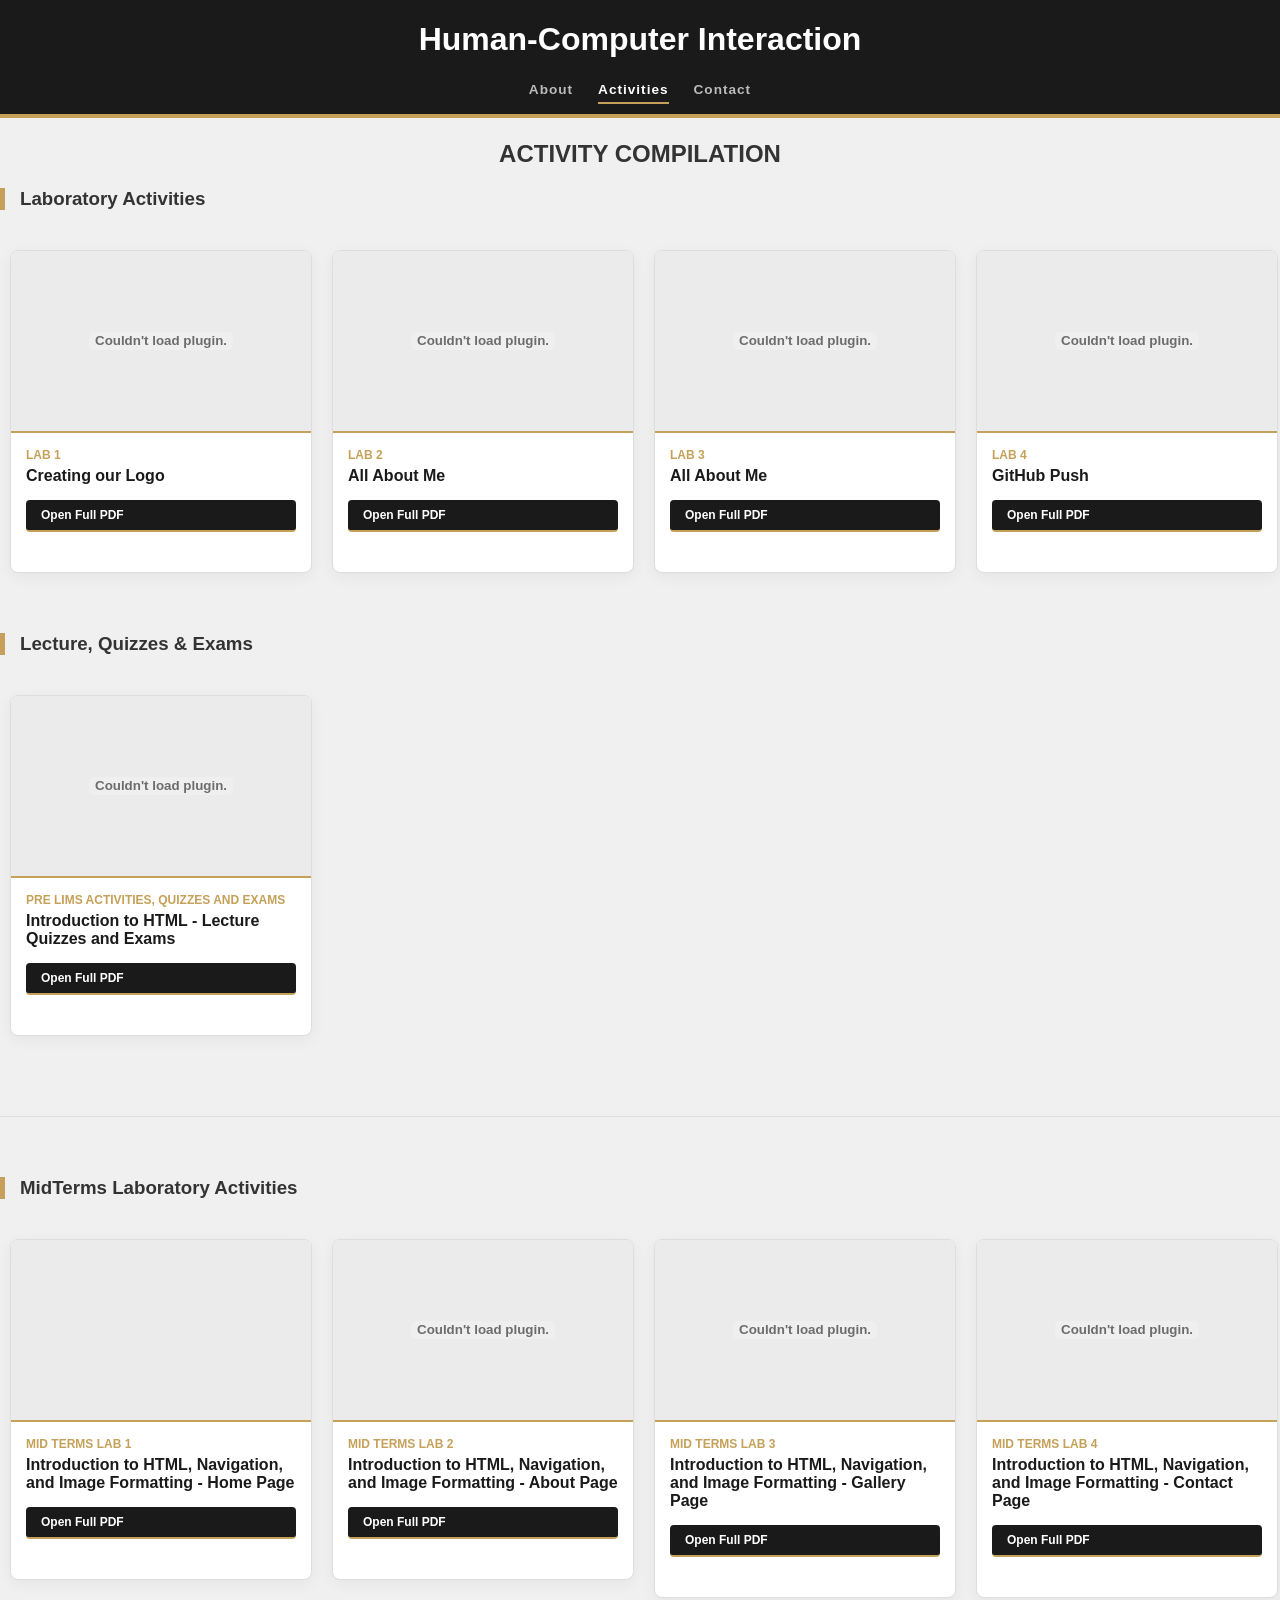
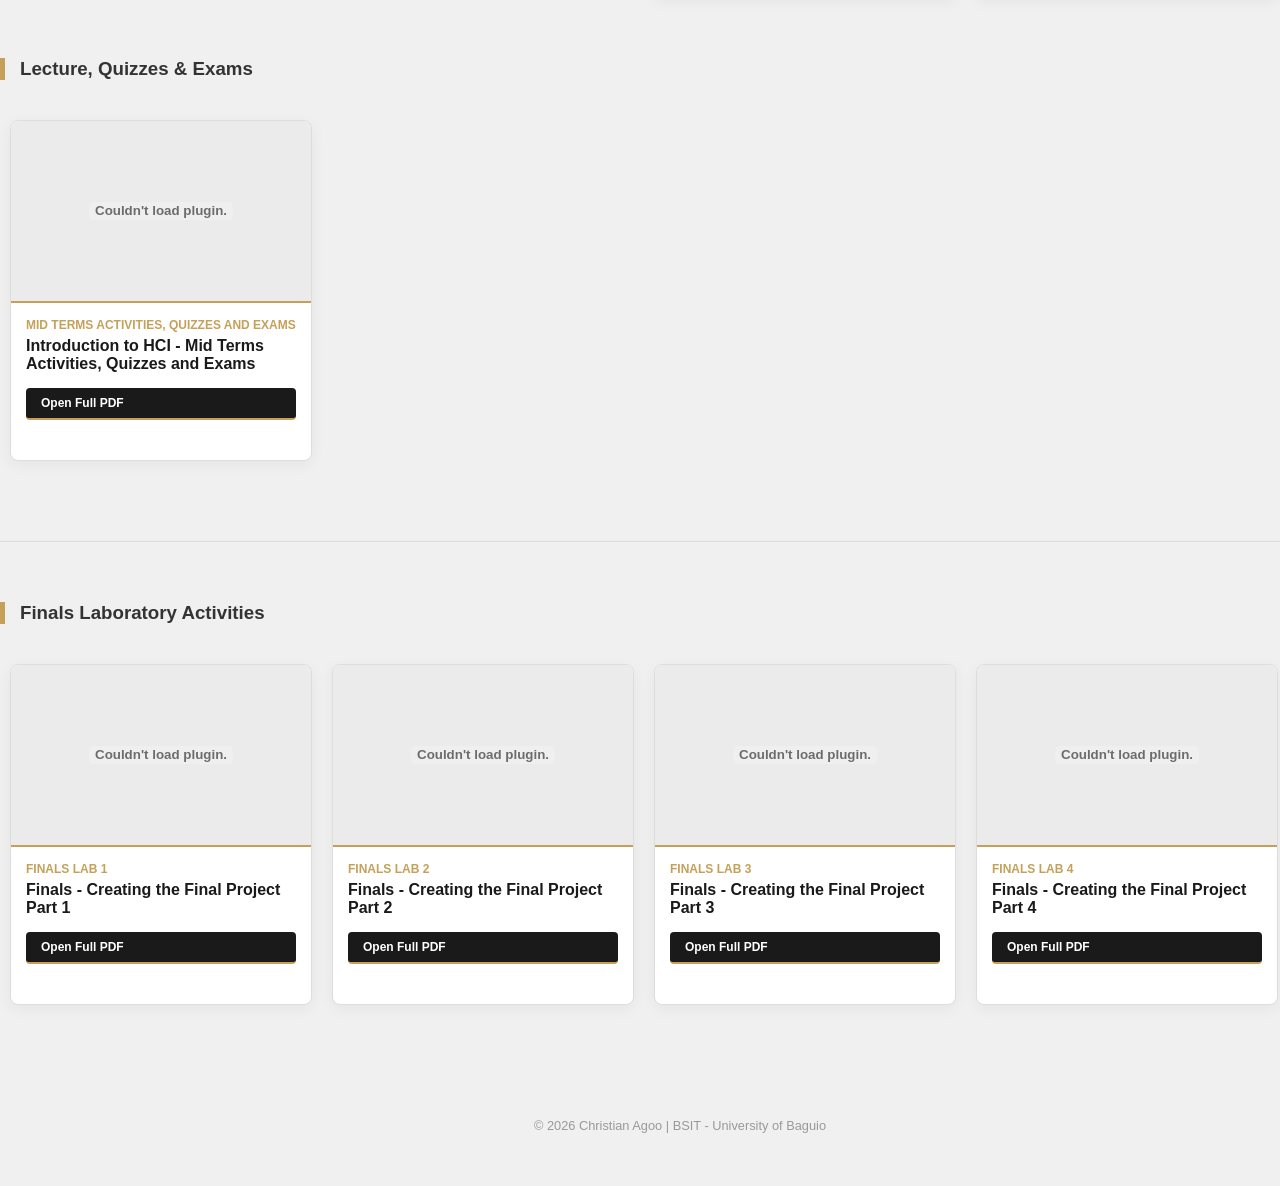
==== activities.html @ 12831f83 "Initial commit: Professional Link-in-Bio Page" ====
<!DOCTYPE html>
<html lang="en">
<head>
    <meta charset="UTF-8">
    <meta name="viewport" content="width=device-width, initial-scale=1.0">
    <title>Activities | Christian Agoo</title>
    <link rel="stylesheet" href="style.css">
</head>
<body>
    <header>
        <div class="container">
            <h1>Human-Computer Interaction</h1>
            <nav>
                <ul>
                    <li><a href="about.html">About</a></li>
                    <li><a href="activities.html" class="active">Activities</a></li>
                    <li><a href="contact.html">Contact</a></li>
                </ul>
            </nav>
        </div>
    </header>

   <main class="container">
    
    <section class="activity-category">
        <h1>ACTIVITY COMPILATION</h1>
        <h3>Laboratory Activities</h3>
        <div class="activity-grid scrollable-grid">
            
            <div class="activity-card">
                <div class="pdf-container"><embed src="Lab1.pdf" class="activity-pdf"></div>
                <div class="activity-meta">Lab 1</div>
                <h4>Creating our Logo</h4>
                <a href="Lab1.pdf" target="_blank" class="view-btn">Open Full PDF</a>
            </div>

            <div class="activity-card">
                <div class="pdf-container"><embed src="Lab2.pdf" class="activity-pdf"></div>
                <div class="activity-meta">Lab 2</div>
                <h4>All About Me</h4>
                <a href="Lab2.pdf" target="_blank" class="view-btn">Open Full PDF</a>
            </div>

            <div class="activity-card">
                <div class="pdf-container"><embed src="Lab 3.pdf" class="activity-pdf"></div>
                <div class="activity-meta">Lab 3</div>
                <h4>All About Me</h4>
                <a href="Lab 3.pdf" target="_blank" class="view-btn">Open Full PDF</a>
            </div>

            <div class="activity-card">
                <div class="pdf-container"><embed src="Lab 4.pdf" class="activity-pdf"></div>
                <div class="activity-meta">Lab 4</div>
                <h4>GitHub Push</h4>
                <a href="Lab 4.pdf" target="_blank" class="view-btn">Open Full PDF</a>
            </div>

            <div class="activity-card">
                <div class="pdf-container"><embed src="PreLims Act 3.pdf" class="activity-pdf"></div>
                <div class="activity-meta">Reducing Cognitive Load</div>
                <h4>Reducing Cognitive Load</h4>
                <a href="PreLims Act 3.pdf" target="_blank" class="view-btn">Open Full PDF</a>
            </div>

            </div> 
    </section>


    <section class="activity-category">
        <h3>Lecture, Quizzes & Exams</h3>
        <div class="activity-grid scrollable-grid">
            
            <div class="activity-card">
                <div class="pdf-container"><embed src="PreLims Activities.docx.pdf" class="activity-pdf"></div>
                <div class="activity-meta">Pre Lims Activities, Quizzes and Exams</div>
                <h4>Introduction to HTML - Lecture Quizzes and Exams</h4>
                <a href="PreLims Activities.docx.pdf" target="_blank" class="view-btn">Open Full PDF</a>
            </div>
    </section>

</main>

        <hr class="divider">

    <section class="activity-category">
        <h3>MidTerms Laboratory Activities</h3>
        <div class="activity-grid scrollable-grid">
            
            <div class="activity-card">
                <div class="pdf-container"><embed src="" class="activity-pdf"></div>
                <div class="activity-meta">Mid Terms Lab 1</div>
                <h4>Introduction to HTML, Navigation, and Image Formatting - Home Page</h4>
                <a href="" target="_blank" class="view-btn">Open Full PDF</a>
            </div>

            <div class="activity-card">
                <div class="pdf-container"><embed src="Lab 6.pdf" class="activity-pdf"></div>
                <div class="activity-meta">Mid Terms Lab 2</div>
                <h4>Introduction to HTML, Navigation, and Image Formatting - About Page</h4>
                <a href="Lab 6.pdf" target="_blank" class="view-btn">Open Full PDF</a>
            </div>

            <div class="activity-card">
                <div class="pdf-container"><embed src="Lab 7.pdf" class="activity-pdf"></div>
                <div class="activity-meta">Mid Terms Lab 3</div>
                <h4>Introduction to HTML, Navigation, and Image Formatting - Gallery Page</h4>
                <a href="Lab 7.pdf" target="_blank" class="view-btn">Open Full PDF</a>
            </div>

            <div class="activity-card">
                <div class="pdf-container"><embed src="Lab 8.pdf" class="activity-pdf"></div>
                <div class="activity-meta">Mid Terms Lab 4</div>
                <h4>Introduction to HTML, Navigation, and Image Formatting - Contact Page</h4>
                <a href="Lab 8.pdf" target="_blank" class="view-btn">Open Full PDF</a>
            </div>

            <div class="activity-card">
                <div class="pdf-container"><embed src="MidTerms Act 4.pdf" class="activity-pdf"></div>
                <div class="activity-meta">Awareness in a shared Workplace</div>
                <h4>Reducing Cognitive Load - Awareness in a shared workspace</h4>
                <a href="MidTerms Act 4.pdf" target="_blank" class="view-btn">Open Full PDF</a>
            </div>

            </div> 
    </section>

        <section class="activity-category">
            <h3>Lecture, Quizzes & Exams</h3>
            <div class="activity-grid scrollable-grid">
                
                <div class="activity-card">
                    <div class="pdf-container"><embed src="MidTerms Activities.pdf" class="activity-pdf"></div>
                    <div class="activity-meta">Mid Terms Activities, Quizzes and Exams</div>
                    <h4>Introduction to HCI - Mid Terms Activities, Quizzes and Exams</h4>
                    <a href="MidTerms Activities.pdf" target="_blank" class="view-btn">Open Full PDF</a>
                </div>
        </section>

        <hr class="divider">

    <section class="activity-category">
        <h3>Finals Laboratory Activities</h3>
        <div class="activity-grid scrollable-grid">
            
            <div class="activity-card">
                <div class="pdf-container"><embed src="Finals 1.pdf" class="activity-pdf"></div>
                <div class="activity-meta">Finals Lab 1</div>
                <h4>Finals - Creating the Final Project Part 1</h4>
                <a href="#" target="_blank" class="view-btn">Open Full PDF</a>
            </div>

            <div class="activity-card">
                <div class="pdf-container"><embed src="Finals 2.pdf" class="activity-pdf"></div>
                <div class="activity-meta">Finals Lab 2</div>
                <h4>Finals - Creating the Final Project Part 2</h4>
                <a href="#" target="_blank" class="view-btn">Open Full PDF</a>
            </div>

            <div class="activity-card">
                <div class="pdf-container"><embed src="Finals 3.pdf" class="activity-pdf"></div>
                <div class="activity-meta">Finals Lab 3</div>
                <h4>Finals - Creating the Final Project Part 3</h4>
                <a href="#" target="_blank" class="view-btn">Open Full PDF</a>
            </div>

            <div class="activity-card">
                <div class="pdf-container"><embed src="Finals 4.pdf" class="activity-pdf"></div>
                <div class="activity-meta">Finals Lab 4</div>
                <h4>Finals - Creating the Final Project Part 4</h4>
                <a href="#" target="_blank" class="view-btn">Open Full PDF</a>
            </div>

            <div class="activity-card">
                <div class="pdf-container"><embed src="Finals 5.pdf" class="activity-pdf"></div>
                <div class="activity-meta">Finals Lab 5</div>
                <h4>Finals - Creating the Final Project Presentation</h4>
                <a href="#" target="_blank" class="view-btn">Open Full PDF</a>
            </div>

            </div> 

    </section>

    </main>

    <footer>
        <div class="container">
            <p>&copy; 2026 Christian Agoo | BSIT - University of Baguio</p>
        </div>
    </footer>
</body>
</html>
---- style.css ----
.about-me-container h3, 
.text-content h3 {
    text-align: center;
    margin: 30px auto 20px auto; /* Adds clean spacing */
    width: fit-content; /* Constrains the width for precise centering */
    border-bottom: 2px solid var(--accent-gold); /* Reuses your gold color */
    padding-bottom: 5px;
    letter-spacing: 1px;
}
/* About Grid Layout */
.about-grid {
    display: grid;
    grid-template-columns: repeat(auto-fit, minmax(300px, 1fr));
    gap: 30px;
    margin-top: 50px;
    padding: 0 20px;
}

.about-card {
    background: #ffffff;
    padding: 40px 30px;
    border-radius: 12px;
    box-shadow: 0 5px 20px rgba(0,0,0,0.05);
    border-bottom: 4px solid var(--accent-gold);
    text-align: center;
    transition: transform 0.3s ease;
}

.about-card:hover {
    transform: translateY(-10px);
}

.card-icon {
    width: 80px;
    height: 80px;
    border-radius: 50%;
    object-fit: cover;
    margin-bottom: 20px;
    border: 2px solid var(--accent-gold);
}


.about-card h3 {
    margin-bottom: 15px;
    font-family: 'Segoe UI', sans-serif;
    color: var(--dark-bg);
    text-transform: uppercase;
    letter-spacing: 1.5px;
}

.about-card p {
    font-size: 0.9rem;
    color: #555;
    line-height: 1.7;
}

/* Responsive Fix */
@media (max-width: 768px) {
    .about-grid {
        grid-template-columns: 1fr;
    }
}
/* Layout Variables */
:root {
    --accent-gold: #C5A059;
    --dark-bg: #1A1A1A;
    --text-muted: #777;
    --card-bg: #FFFFFF;
}

body {
    font-family: 'Segoe UI', Tahoma, Geneva, Verdana, sans-serif;
    margin: 0;
    background-color: #f0f0f0;
    color: #333;
    padding-top: 120px;
}
h1{
    text-align: center;
    font-family:'Segoe UI', Tahoma, Geneva, Verdana, sans-serif;
}
/* Header & Navigation */
header {
    background-color: var(--dark-bg);
    color: white;
    padding: -10px;
    text-align: center;
    border-bottom: 4px solid var(--accent-gold);
    position: fixed;
    top: 0;
    left: 0;
    width: 100%;
    z-index: 1000;
}
.hero-section{
    font-style: 'Aria', sans-serif;
    color: #000000;
    font-size: 1.1 rem;
    text-align: center;
    margin-bottom: 20px;
}
.logo-container {
    display: flex;
    justify-content: center;
    align-items: center;
    gap: 12px;
    margin-bottom: 10px;
}

.logo-img {
    width: 45px;
    height: 45px;
    border-radius: 50%;
    object-fit: cover;
    border: 2px solid var(--accent-gold);
}

/* Navigation Container */
nav ul {
    list-style: none;
    padding: 0;
    display: flex;
    justify-content: center;
    gap: 25px;
    margin-top: 15px;
}

/* Base Link Style */
nav a {
    color: #bbb;
    text-decoration: none;
    font-weight: bold;
    font-size: 0.85rem;
    letter-spacing: 1px;
    padding-bottom: 5px;
    border-bottom: 2px solid transparent;
    transition: all 0.3s ease; /* Smooth transition for hover */
}

/* Hover Effect - Gold underline and white text */
nav a:hover {
    color: #ffffff;
    border-bottom: 2px solid #C5A059; /* Gold accent */
}


nav a.active {
    color: #ffffff;
    border-bottom: 2px solid #C5A059;
}

/* Content Container */
.content-wrapper {
    background-color: #000000; /* Pure black background */
    color: #ffffff; /* White text for contrast */
    padding: 60px 40px;
    border-radius: 12px;
    box-shadow: 0 10px 30px rgba(0,0,0,0.5); /* Stronger shadow for dark mode */
}
.image-container{
    display: flex;
    justify-content: center;
    align-items: center;
    width: 100%;
}
.image-container img{
    border-radius: 50%;
    width: 150px;
    height: 150px;
    object-fit: cover;
    border: 10px solid #C5A059;
}
/* Container to help with button placement */
.button-container {
    margin-top: 40px;
    text-align: center;
    padding-bottom: 20px;
}
.main-title-box {
    margin-bottom: 40px;
    text-align: center;
}

.main-subtitle {
    color: var(--text-muted);
    font-size: 0.95rem;
}
.project-id {
    font-weight: bold;
    font-size: 0.75rem;
    color: #222;
    margin-bottom: 4px;
}

.project-desc {
    font-size: 0.65rem;
    color: var(--text-muted);
    text-align: center;
    line-height: 1.3;
}

/* Footer Styling */
footer {
    text-align: center;
    padding: 40px;
    font-size: 0.8rem;
    color: #999;
    clear: both;
    width: 100%;
}
/*Contact CSS*/
/* Contact Page Main Container */
.main-container {
    max-width: 1000px;
    margin: 50px auto;
    background: #ffffff;
    padding: 60px 40px;
    border-radius: 12px;
    box-shadow: 0 10px 30px rgba(0,0,0,0.05);
}

.page-title {
    text-align: center;
    font-size: 2.2rem;
    margin-bottom: 10px;
    color: #1A1A1A;
}

.subtitle {
    text-align: center;
    color: #666;
    margin-bottom: 50px;
    font-size: 0.95rem;
}

/* Two-Column Grid Layout */
.contact-wrapper {
    display: grid;
    grid-template-columns: 1fr 1.5fr; /* Sidebar for info, wider space for form */
    gap: 60px;
}

/* Left Column: Contact Details */
.contact-details h3 {
    color: #C5A059; /* Accent Gold */
    font-size: 0.85rem;
    letter-spacing: 1.5px;
    margin-bottom: 30px;
}

.detail-group {
    margin-bottom: 25px;
}

.detail-label {
    display: block;
    font-weight: bold;
    font-size: 0.7rem;
    margin-bottom: 5px;
    color: #333;
}

.detail-info {
    color: #777;
    font-size: 0.85rem;
    line-height: 1.6;
}

/* Right Column: Contact Form */
.contact-form label {
    display: block;
    font-size: 0.7rem;
    font-weight: bold;
    margin-bottom: 8px;
    color: #333;
}

.contact-form input, 
.contact-form textarea {
    width: 100%;
    padding: 15px;
    margin-bottom: 20px;
    border: 1px solid #ddd;
    border-radius: 4px;
    background-color: #fafafa;
    box-sizing: border-box; /* Crucial for keeping inputs inside the container */
    font-family: inherit;
    font-size: 0.9rem;
}

.contact-form textarea {
    height: 120px;
    resize: none;
}

.contact-form input:focus, 
.contact-form textarea:focus {
    outline: none;
    border-color: #C5A059; /* Gold border on click */
}
/* Targeting the icons inside the social buttons */
.social-btn img {
    width: 30px; 
    height: 30px; 
    object-fit: contain;
    margin-right: 15px;
    vertical-align: middle;
}
.social-btn {
    display: flex;
    align-items: center;
    justify-content: flex-start;
    width: 100%; 
    max-width: 350px;
    margin: 0 auto 15px auto;
}

/* Form Action Button */
.submit-btn {
    background-color: #007bff; /* Or your brand color */
    color: white;
    padding: 12px 20px;
    border: none;
    border-radius: 5px;
    cursor: pointer;
    font-size: 16px;
    transition: background 0.3s ease;
    width: 100%;
}

.submit-btn:hover {
    background-color: #0056b3;
}

/* Make sure inputs look clean */
input, textarea {
    width: 100%;
    padding: 10px;
    margin-bottom: 15px;
    border: 1px solid #ccc;
    border-radius: 4px;
    font-family: inherit;
}
/* Activities Page Specifics */
.term-title {
    background-color: #1A1A1A;
    color: #C5A059; /* Accent Gold */
    padding: 10px 20px;
    margin: 40px 0 20px 0;
    text-transform: uppercase;
    letter-spacing: 2px;
    font-size: 1.2rem;
    border-radius: 4px;
}

.activity-category h3 {
    text-align: left;
    margin: 20px 0;
    color: #333;
    border-left: 5px solid #C5A059;
    padding-left: 15px;
}

.activity-grid {
    display: grid;
    grid-template-columns: repeat(auto-fill, minmax(280px, 1fr));
    gap: 20px;
    margin-bottom: 40px;
}

.activity-card {
    background: #fff;
    border-radius: 8px;
    overflow: hidden; /* Clips the image to the border radius */
    box-shadow: 0 4px 15px rgba(0,0,0,0.05);
    transition: transform 0.3s ease;
    text-align: left;
    padding-bottom: 20px;
}

.activity-card:hover {
    transform: translateY(-5px);
}

.activity-img {
    width: 100%;
    height: 180px;
    object-fit: cover; /* Ensures screenshots look good regardless of size */
    border-bottom: 2px solid #f0f0f0;
}

.activity-meta {
    padding: 15px 15px 0 15px;
    font-size: 0.75rem;
    font-weight: bold;
    color: #C5A059;
    text-transform: uppercase;
}

.activity-card h4 {
    padding: 5px 15px;
    margin: 0;
    color: #1A1A1A;
}

.activity-card p {
    padding: 0 15px;
    font-size: 0.85rem;
    color: #666;
}

.divider {
    border: 0;
    height: 1px;
    background: #ddd;
    margin: 60px 0;
}

.empty {
    padding: 50px;
    text-align: center;
    color: #999;
    font-style: italic;
    background: #f9f9f9;
    border: 1px dashed #ccc;
}
/* --- PDF Preview Styling --- */

.pdf-container {
    width: 100%;
    height: 250px; /* Adjust height for the preview window */
    overflow: hidden;
    background: #ebebeb;
    border-bottom: 2px solid var(--accent-gold);
}

.activity-pdf {
    width: 100%;
    height: 100%;
    border: none;
    pointer-events: none; /* Prevents the PDF scrollbar from appearing in the small thumbnail */
}

/* Added a button style for better UX */
.view-btn {
    display: inline-block;
    margin: 10px 15px 20px;
    padding: 8px 15px;
    background-color: var(--dark-bg);
    color: #fff;
    text-decoration: none;
    font-size: 0.75rem;
    font-weight: bold;
    border-radius: 4px;
    border-bottom: 2px solid var(--accent-gold);
    transition: background 0.3s ease;
}

.view-btn:hover {
    background-color: #333;
    color: var(--accent-gold);
}

/* Card adjustment to fit the button */
.activity-card {
    display: flex;
    flex-direction: column;
    justify-content: space-between;
}
/* Responsive Fix for Phones */
@media (max-width: 768px) {
    .contact-wrapper {
        grid-template-columns: 1fr;
        gap: 40px;
    }
    
    .main-container {
        margin: 20px;
        padding: 40px 20px;
    }
}
/* --- The 4x2 Grid Controller --- */
.activity-grid {
    display: grid;
    /* Forces exactly 4 columns */
    grid-template-columns: repeat(4, 1fr); 
    gap: 20px;
    padding: 20px 0;
    width: 100%;
}

/* Ensure the cards don't get too wide or distorted */
.activity-card {
    background: #fff;
    border: 1px solid #ddd;
    border-radius: 8px;
    display: flex;
    flex-direction: column;
    justify-content: space-between;
    height: 100%; /* Keeps cards uniform */
}

/* Adjust PDF preview for smaller grid boxes */
.pdf-container {
    width: 100%;
    height: 150px; /* Reduced height to fit 4-column layout */
    overflow: hidden;
}

/* Responsive: 2 columns for tablets, 1 for phones */
@media (max-width: 1100px) {
    .activity-grid {
        grid-template-columns: repeat(2, 1fr);
    }
}

@media (max-width: 650px) {
    .activity-grid {
        grid-template-columns: 1fr;
    }
}
/* --- Horizontal Scroll Container --- */
.scrollable-grid {
    display: flex; /* Lines cards up horizontally */
    flex-wrap: nowrap; /* Prevents cards from dropping to the next line */
    overflow-x: auto; /* Enables horizontal scrolling */
    overflow-y: hidden;
    gap: 20px;
    padding: 20px 10px;
    scroll-behavior: smooth;
    -webkit-overflow-scrolling: touch; /* Smooth scrolling for mobile */
}

/* Custom Scrollbar Styling for a cleaner look */
.scrollable-grid::-webkit-scrollbar {
    height: 8px;
}
.scrollable-grid::-webkit-scrollbar-track {
    background: #f1f1f1;
    border-radius: 10px;
}
.scrollable-grid::-webkit-scrollbar-thumb {
    background: var(--accent-gold);
    border-radius: 10px;
}

/* Set a fixed width for the cards so they don't shrink */
.scrollable-grid .activity-card {
    flex: 0 0 300px; /* Card will not grow or shrink, stays 300px wide */
    background: #fff;
    border: 1px solid #ddd;
    border-radius: 8px;
    height: 100%;
}

.pdf-container {
    width: 100%;
    height: 180px;
    overflow: hidden;
}
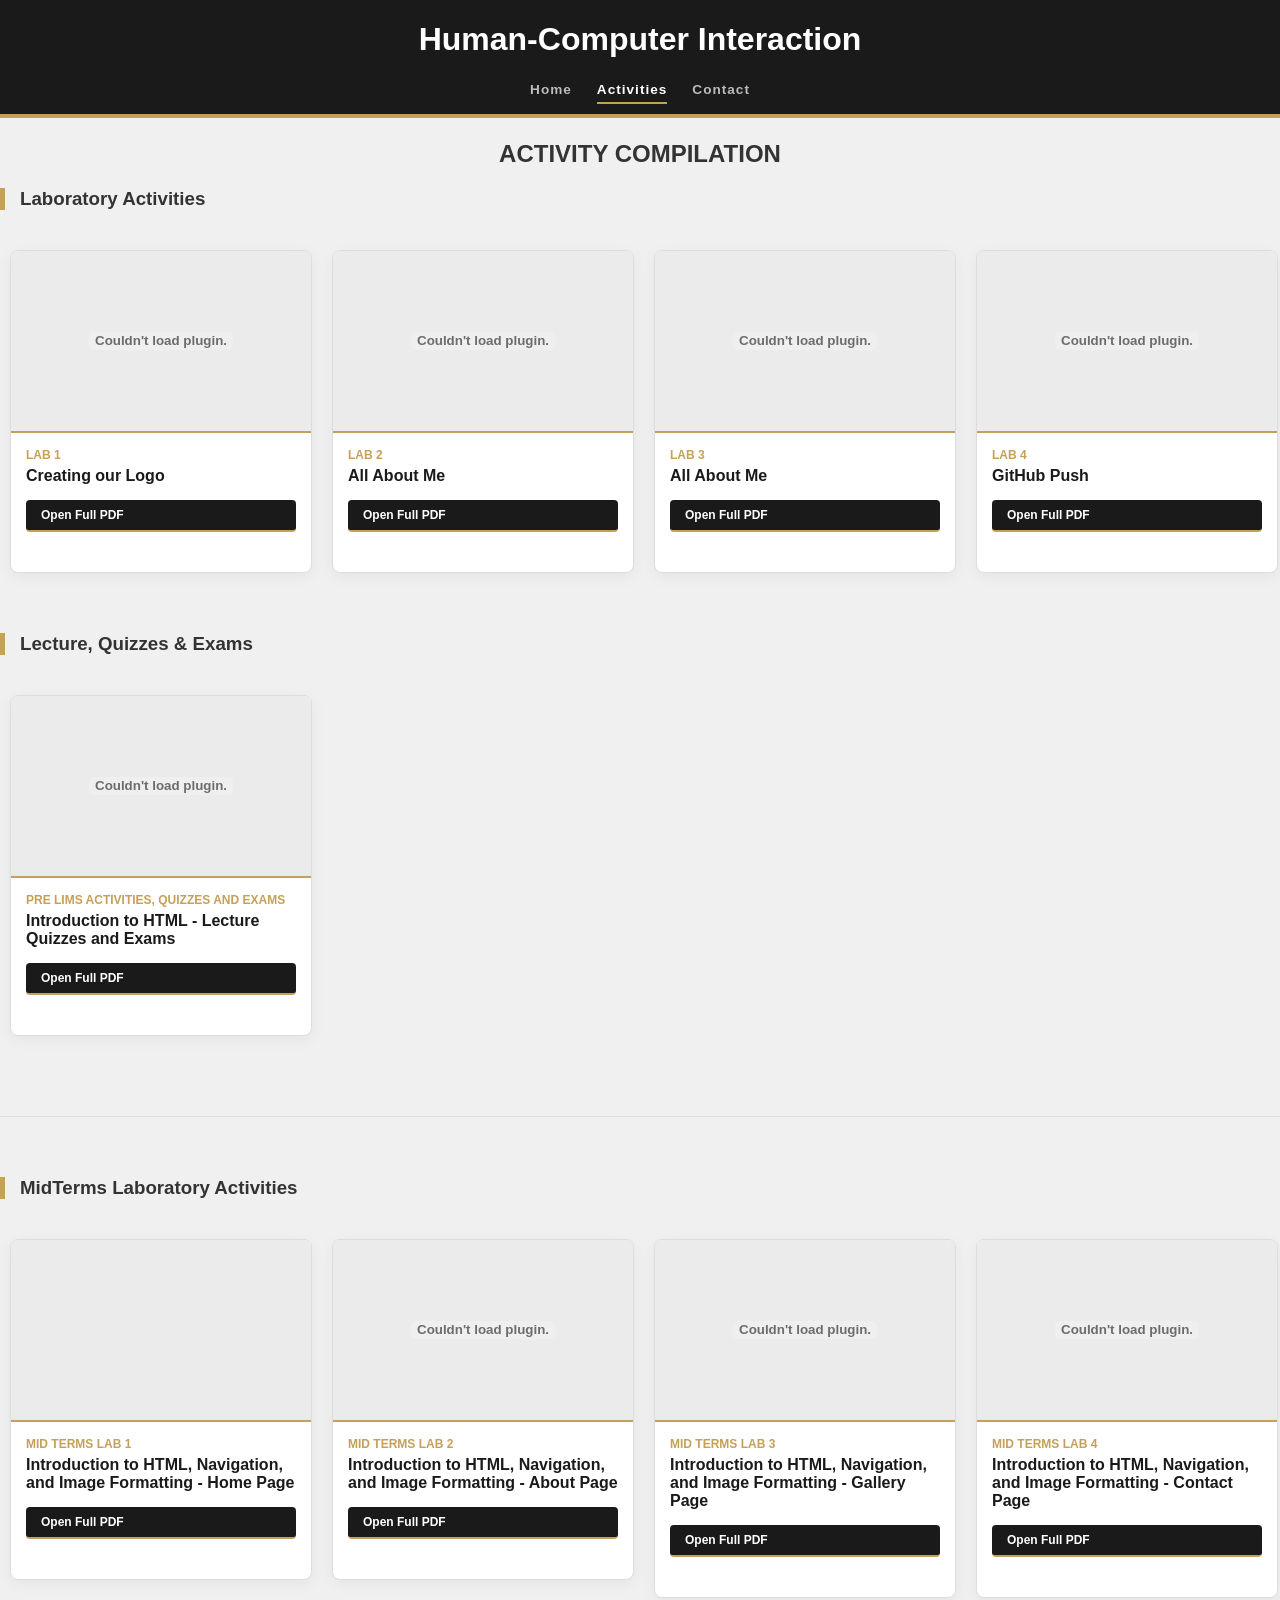
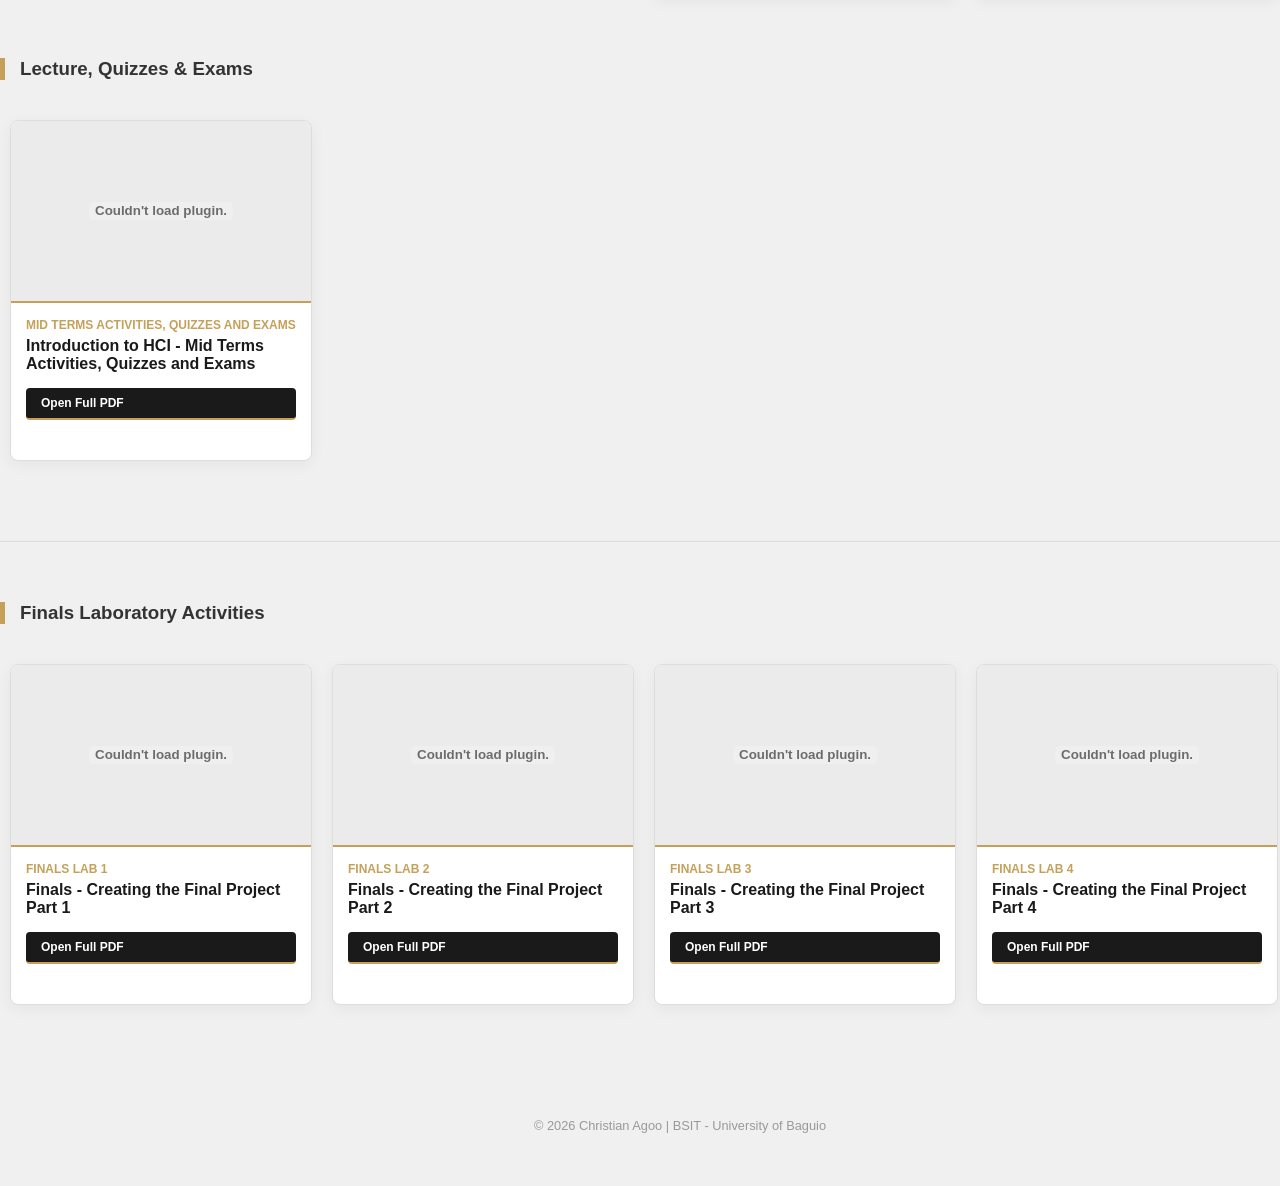
==== commit 5cedca34: "Initial commit: Professional Link-in-Bio Page" ====
--- a/activities.html
+++ b/activities.html
@@ -12,7 +12,7 @@
             <h1>Human-Computer Interaction</h1>
             <nav>
                 <ul>
-                    <li><a href="about.html">About</a></li>
+                    <li><a href="index.html">Home</a></li>
                     <li><a href="activities.html" class="active">Activities</a></li>
                     <li><a href="contact.html">Contact</a></li>
                 </ul>
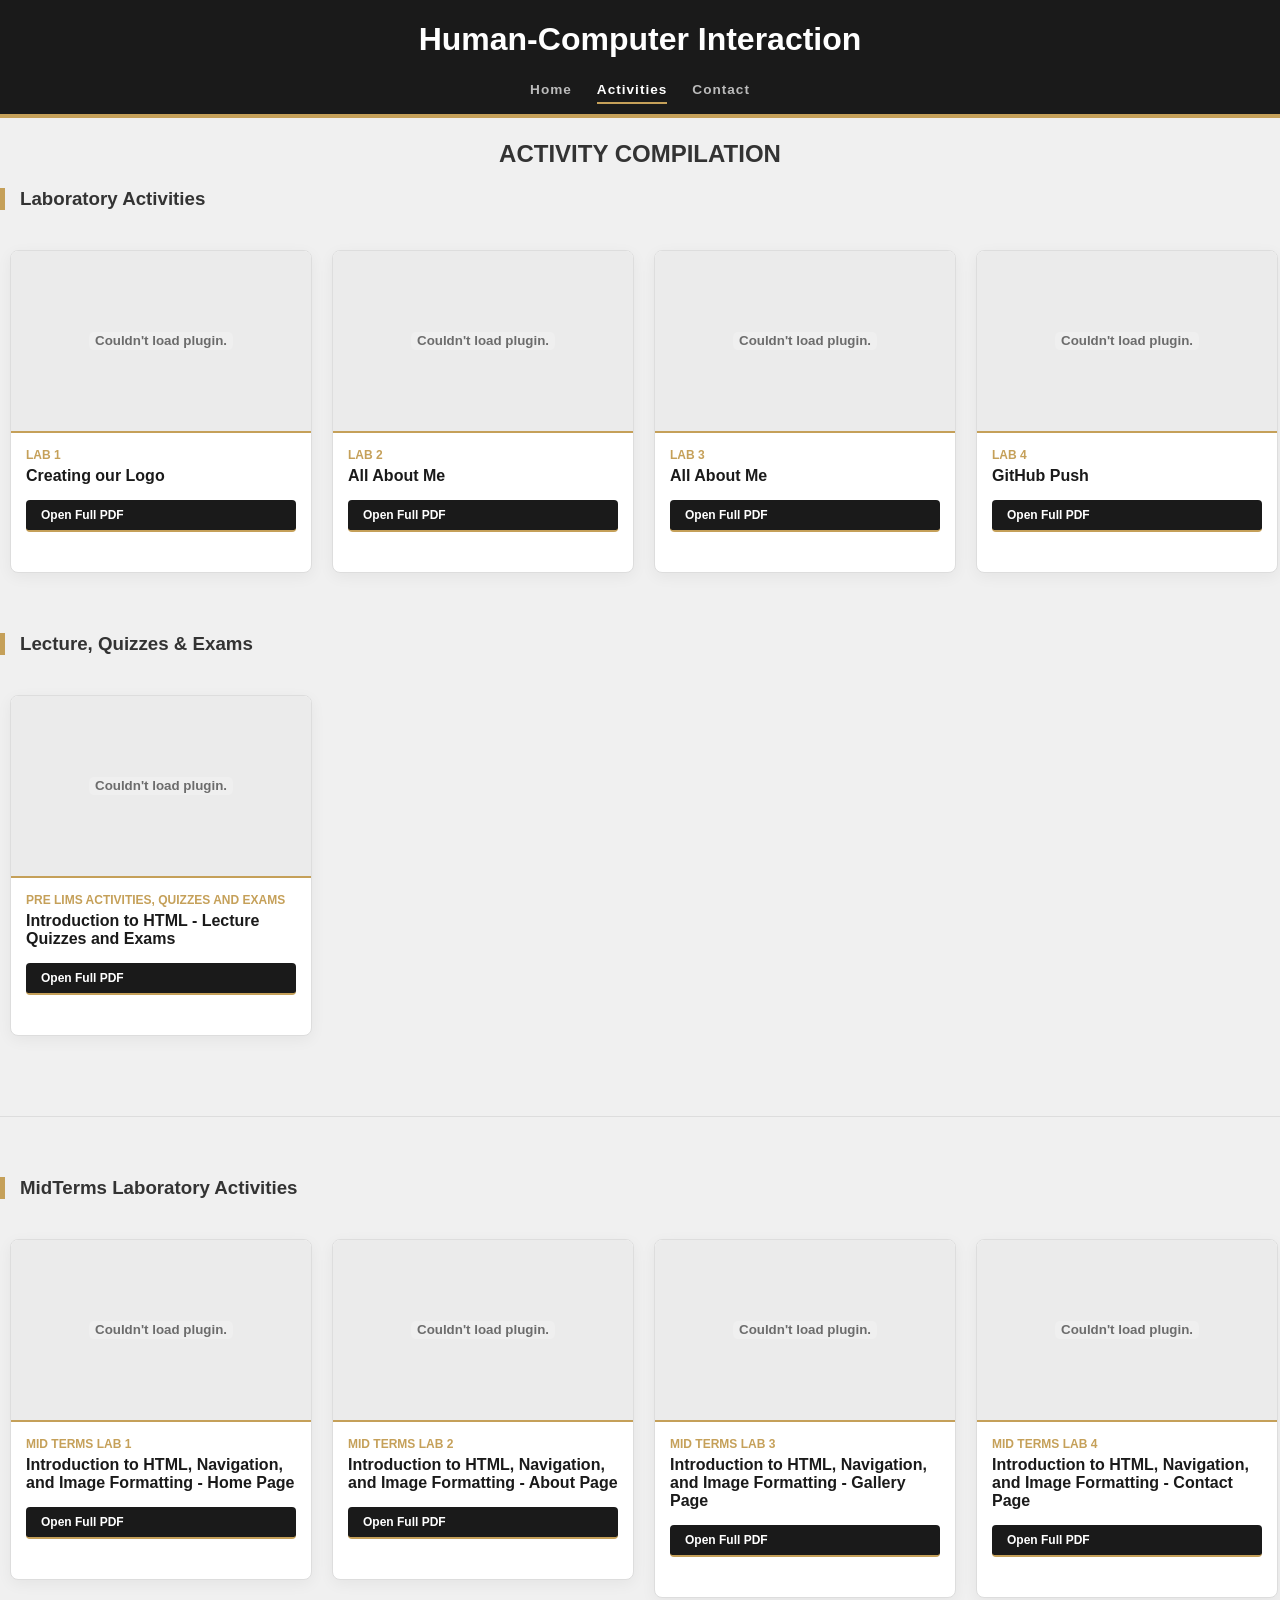
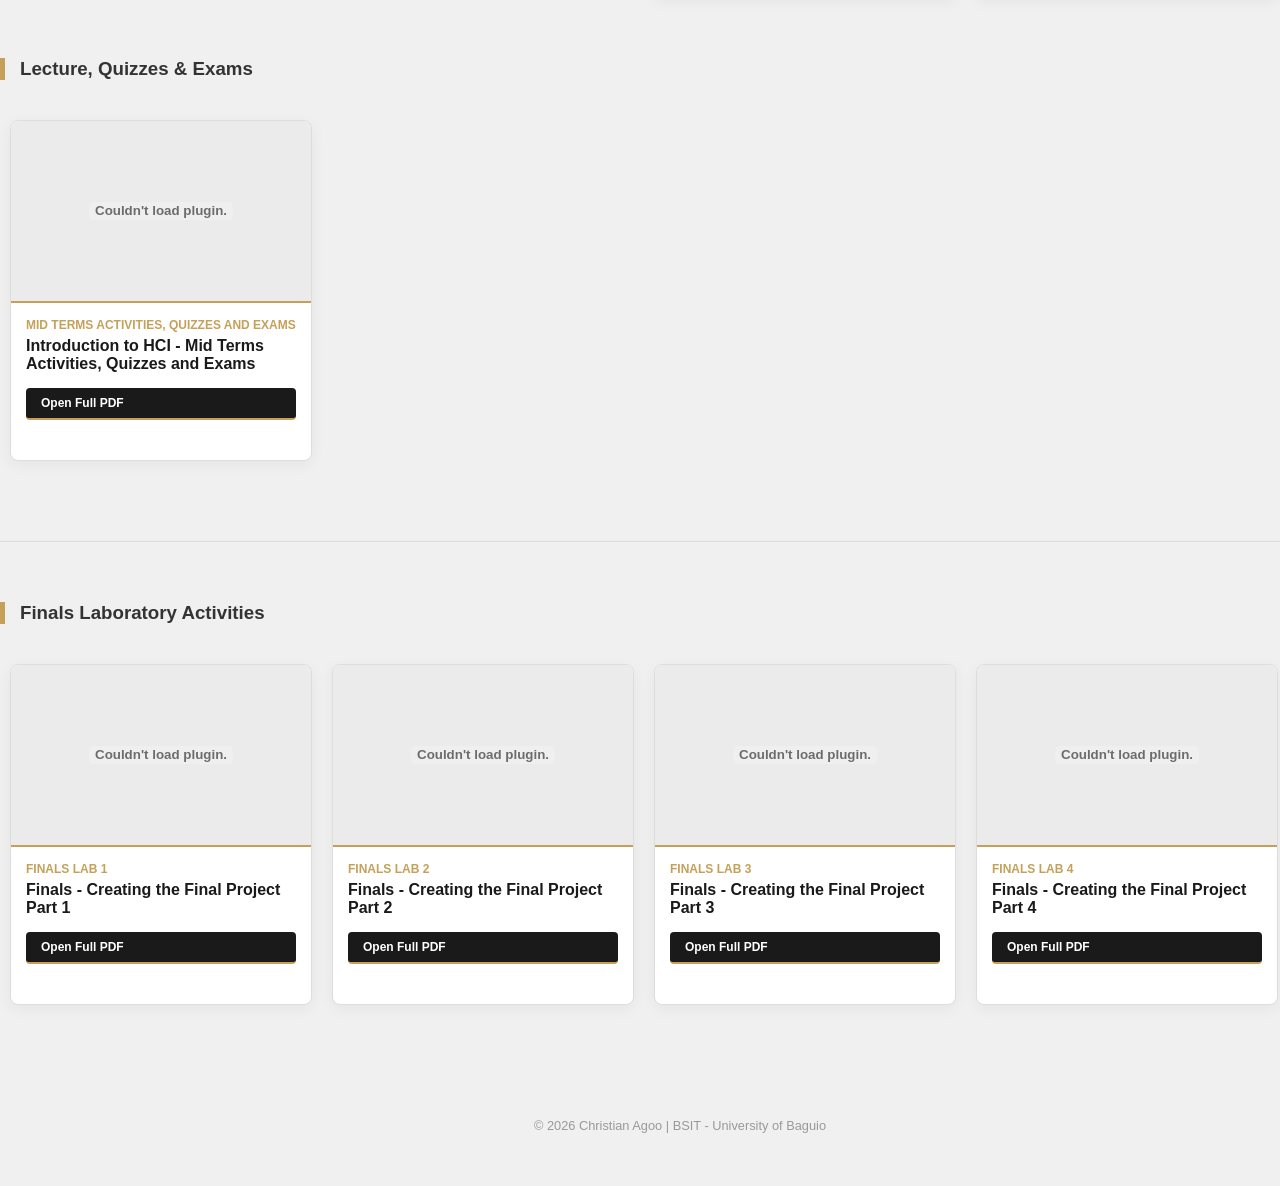
==== commit 43509682: "Update activities.html" ====
--- a/activities.html
+++ b/activities.html
@@ -87,10 +87,10 @@
         <div class="activity-grid scrollable-grid">
             
             <div class="activity-card">
-                <div class="pdf-container"><embed src="" class="activity-pdf"></div>
+                <div class="pdf-container"><embed src="Lab 5.pdf" class="activity-pdf"></div>
                 <div class="activity-meta">Mid Terms Lab 1</div>
                 <h4>Introduction to HTML, Navigation, and Image Formatting - Home Page</h4>
-                <a href="" target="_blank" class="view-btn">Open Full PDF</a>
+                <a href="Lab 5.pdf" target="_blank" class="view-btn">Open Full PDF</a>
             </div>
 
             <div class="activity-card">
@@ -174,7 +174,7 @@
                 <div class="pdf-container"><embed src="Finals 5.pdf" class="activity-pdf"></div>
                 <div class="activity-meta">Finals Lab 5</div>
                 <h4>Finals - Creating the Final Project Presentation</h4>
-                <a href="#" target="_blank" class="view-btn">Open Full PDF</a>
+                <a href="Finals 5.pdf" target="_blank" class="view-btn">Open Full PDF</a>
             </div>
 
             </div> 
@@ -189,4 +189,4 @@
         </div>
     </footer>
 </body>
-</html>+</html>
